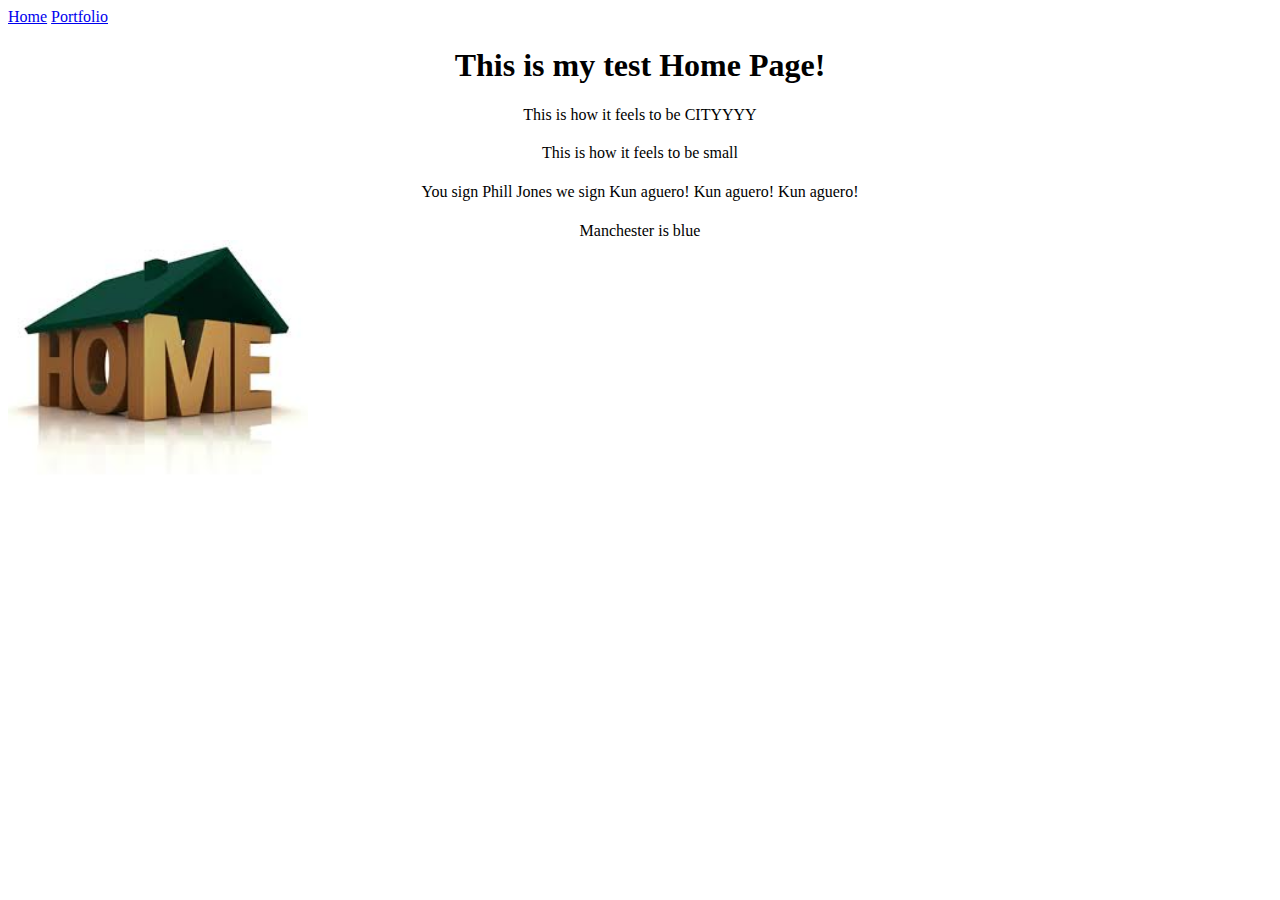
==== index.html @ a2627b90 "Initil Commit" ====
<!doctype html>
<html lang="en">
  <head>
    <meta charset="utf-8">
    <title>Home</title>
  </head>
  <body> 
    <a href="index.html">Home</a>
    <a href="portfolio.html">Portfolio</a>
    <center><h1>This is my test Home Page!</h1>
    <h2></h2> This is how it feels to be CITYYYY<h2></h2>
    <h3></h3> This is how it feels to be small<h3></h3>
    <h4></h4> You sign Phill Jones we sign Kun aguero! Kun aguero! Kun aguero! <h4></h4>
    <p></p> Manchester is blue 
</center>
    <img src="Images/home.jpg" height="250">
  </body>
</html>
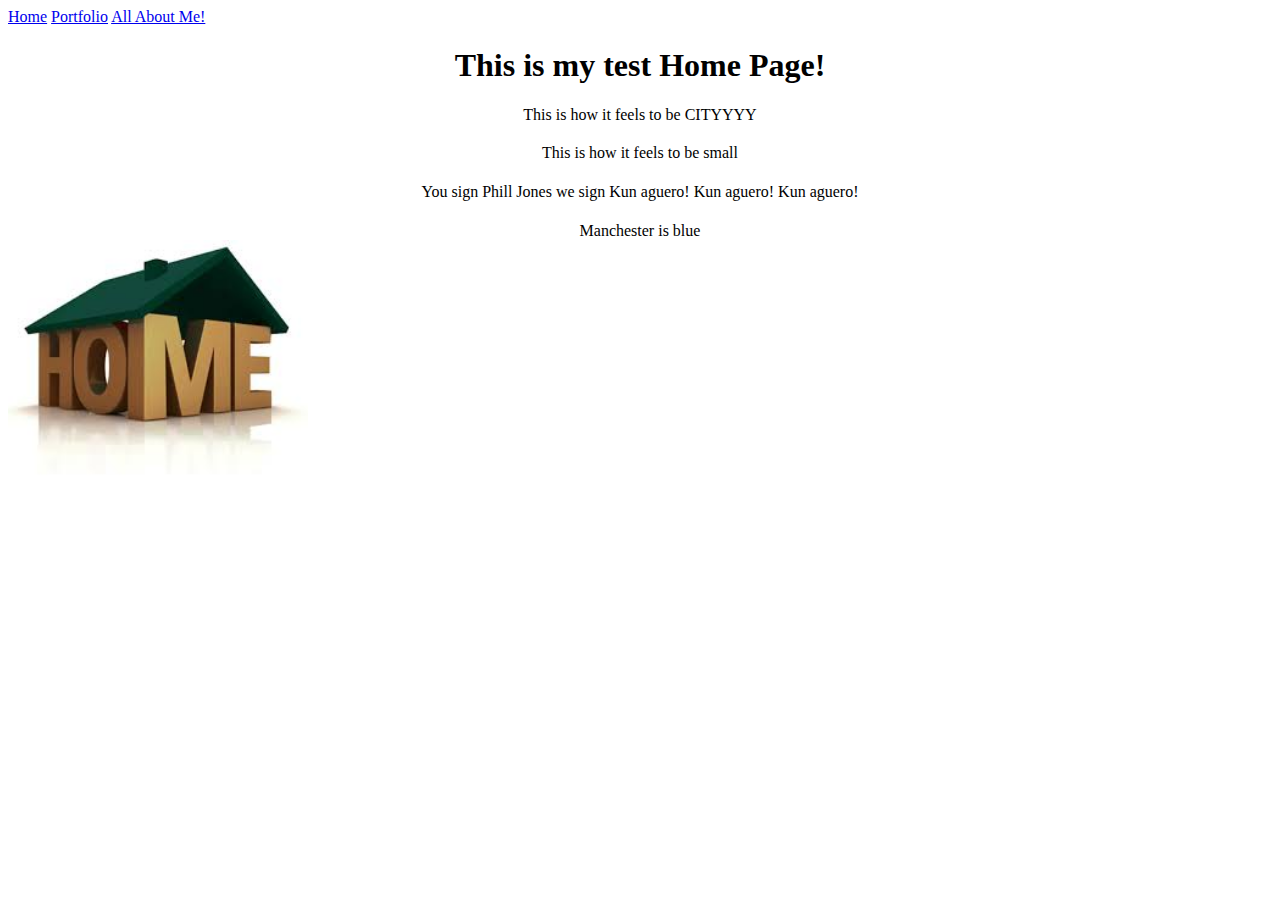
==== commit 6540d6ad: "yo" ====
--- a/index.html
+++ b/index.html
@@ -7,6 +7,7 @@
   <body> 
     <a href="index.html">Home</a>
     <a href="portfolio.html">Portfolio</a>
+    <a href="allboutme.html">All About Me!</a>
     <center><h1>This is my test Home Page!</h1>
     <h2></h2> This is how it feels to be CITYYYY<h2></h2>
     <h3></h3> This is how it feels to be small<h3></h3>
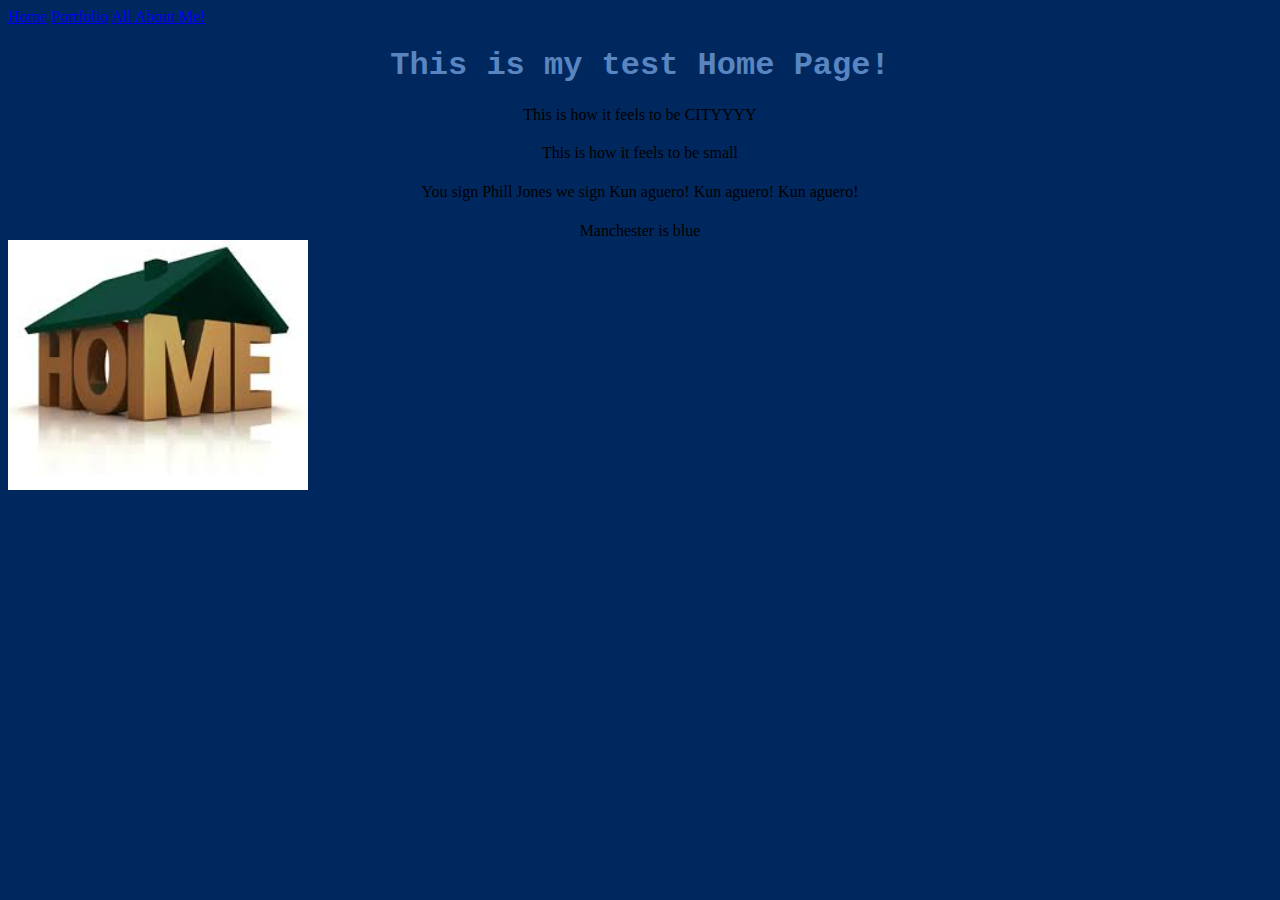
==== commit aabb3461: "Css Update" ====
--- a/index.html
+++ b/index.html
@@ -3,11 +3,12 @@
   <head>
     <meta charset="utf-8">
     <title>Home</title>
+    <link href="css.css" rel="stylesheet" type="text/css">
   </head>
   <body> 
     <a href="index.html">Home</a>
     <a href="portfolio.html">Portfolio</a>
-    <a href="allboutme.html">All About Me!</a>
+    <a href="allaboutme.html">All About Me!</a>
     <center><h1>This is my test Home Page!</h1>
     <h2></h2> This is how it feels to be CITYYYY<h2></h2>
     <h3></h3> This is how it feels to be small<h3></h3>
@@ -16,4 +17,5 @@
 </center>
     <img src="Images/home.jpg" height="250">
   </body>
-</html>+</html> <table>
+
--- a/css.css
+++ b/css.css
@@ -0,0 +1,8 @@
+body {
+    background-color: #00285E;
+}
+
+h1 {
+    font-family: courier;
+    color: #5986c1;
+}